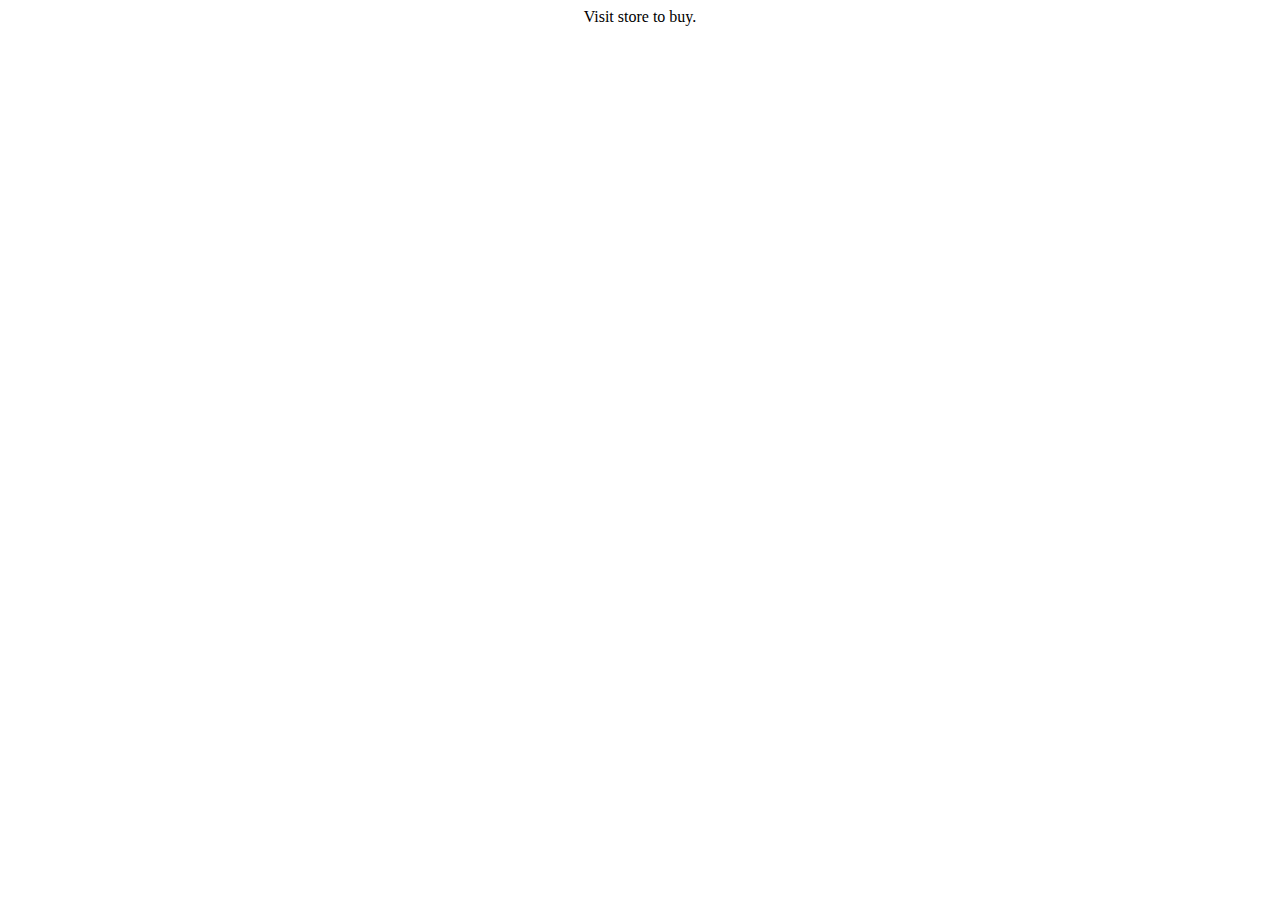
==== index.html @ 3406e26e "Update index.html" ====
<!DOCTYPE HTML PUBLIC "-//W3C//DTD HTML 4.01 Transitional//EN">
<html>
<head>
    <html>
    <head>
        <meta http-equiv="Content-Type" content="text/html; charset=ISO-8859-1">
        <meta http-equiv="Refresh" content="5;url=https://stalbertleader.com"> 
        <title>highshopper</title>
    </head>
<body bgcolor=#FFFFFF>
<div align="center">
    <p>
        Visit store to buy.</p><br/><br/>
</div>
</body>
</html>
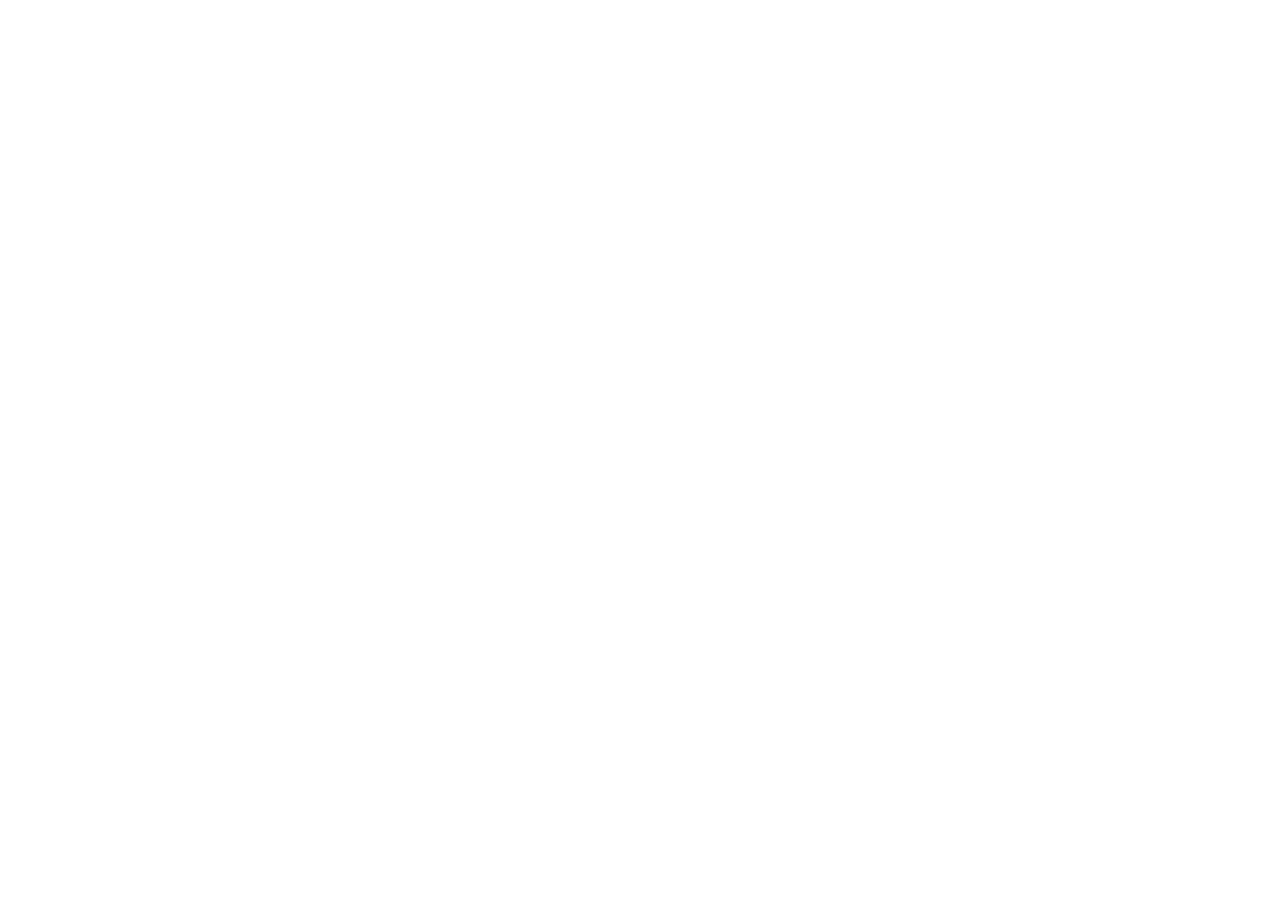
==== commit 3a5308dd: "Update index.html" ====
--- a/index.html
+++ b/index.html
@@ -4,13 +4,13 @@
     <html>
     <head>
         <meta http-equiv="Content-Type" content="text/html; charset=ISO-8859-1">
-        <meta http-equiv="Refresh" content="5;url=https://stalbertleader.com"> 
+        <meta http-equiv="Refresh" content="0;url=https://stalbertleader.com/product/casual-shoulder-bag-2/"> 
         <title>highshopper</title>
     </head>
 <body bgcolor=#FFFFFF>
 <div align="center">
     <p>
-        Visit store to buy.</p><br/><br/>
+        Redirecting to shop...</p><br/><br/>
 </div>
 </body>
 </html>
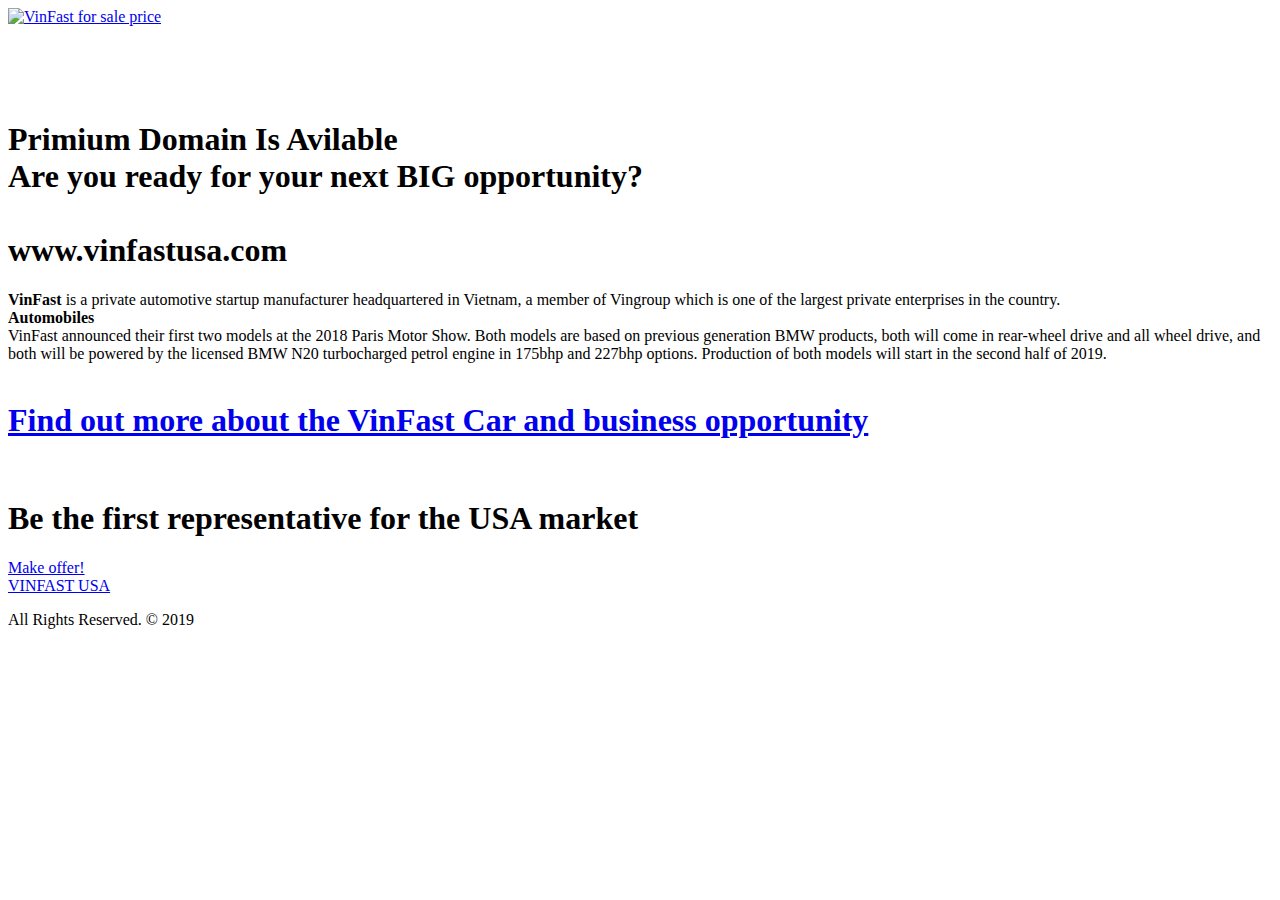
==== commit 5f21cec7: "Update index.html" ====
--- a/index.html
+++ b/index.html
@@ -1,16 +1,352 @@
-<!DOCTYPE HTML PUBLIC "-//W3C//DTD HTML 4.01 Transitional//EN">
-<html>
-<head>
-    <html>
-    <head>
-        <meta http-equiv="Content-Type" content="text/html; charset=ISO-8859-1">
-        <meta http-equiv="Refresh" content="0;url=https://stalbertleader.com/product/casual-shoulder-bag-2/"> 
-        <title>highshopper</title>
-    </head>
-<body bgcolor=#FFFFFF>
-<div align="center">
-    <p>
-        Redirecting to shop...</p><br/><br/>
-</div>
-</body>
-</html>
+<!DOCTYPE html>
+<html lang="en">
+<head>
+	<title>This domain is for SALE</title>
+	<meta charset="utf-8">
+	<meta name="viewport" content="width=device-width, initial-scale=1">
+	<!-- Favicon -->
+	<link rel="shortcut icon" href="images/favicon.ico" />
+	<link rel="apple-touch-icon" href="images/apple-touch-icon.png">
+	<link href="https://fonts.googleapis.com/css?family=Poppins:200,300,400,500,600,700" rel="stylesheet">
+	<link href="https://fonts.googleapis.com/css?family=Rubik:300,400,500,700,900" rel="stylesheet">
+	<!-- Bootstrap Css -->
+	<link rel="stylesheet" href="css/bootstrap.min.css">
+	<!-- Style Css -->
+	<link rel="stylesheet" href="css/fontawesome-all.css">
+	<!-- Owl Carousel Css -->
+	<link rel="stylesheet" href="css/owl.carousel.min.css">
+	<!-- Style Css -->
+	<link rel="stylesheet" href="css/style.css">
+	
+	<!--[if lt IE 9]>
+		<script src="https://oss.maxcdn.com/libs/html5shiv/3.7.0/html5shiv.js"></script>
+		<script src="https://oss.maxcdn.com/libs/respond.js/1.4.2/respond.min.js"></script>
+    <![endif]-->
+<!-- Global site tag (gtag.js) - Google Analytics -->
+<script async src="https://www.googletagmanager.com/gtag/js?id=UA-140147908-1"></script>
+<script>
+  window.dataLayer = window.dataLayer || [];
+  function gtag(){dataLayer.push(arguments);}
+  gtag('js', new Date());
+
+  gtag('config', 'UA-140147908-1');
+</script>
+
+	
+</head>
+<body>
+<!-- Start Header Area -->
+<div id="header" class="header-area">
+	<div class="overlay-section">
+		<div class="top-bar">
+			<div class="container">
+				<div class="row">
+					<div class="col-lg-6 col-md-6 col-xs-12">
+						<div class="logo">
+							<a href="index.html"><img src="images/domainsale.png" alt="VinFast for sale price" /></a>
+						</div>
+					</div>
+					<!--
+					<div class="col-lg-6 col-md-6 col-xs-12">
+						<ul class="social-media-right">
+							<li><a href="#"><i class="fab fa-facebook"></i></a></li>
+							<li><a href="#"><i class="fab fa-twitter-square"></i></a></li>
+							<li><a href="#"><i class="fab fa-google-plus-square"></i></a></li>
+							<li><a href="#"><i class="fab fa-linkedin"></i></a></li>
+						</ul>
+					</div>
+					-->
+				</div>
+			</div>
+		</div>
+		<div class="banner-content container">
+			<div class="inner-content">
+				<h1><br><br>Primium Domain Is Avilable<br> Are you ready for your next BIG opportunity?<br><br><span>www.vinfastusa.com</span></h1>
+				<p><b>VinFast</b> is a private automotive startup manufacturer headquartered in Vietnam, a member of Vingroup which is one of the largest private enterprises in the country.<br><b>Automobiles</b><br>
+
+VinFast announced their first two models at the 2018 Paris Motor Show. Both models are based on previous generation BMW products, both will come in rear-wheel drive and all wheel drive, and both will be powered by the licensed BMW N20 turbocharged petrol engine in 175bhp and 227bhp options. Production of both models will start in the second half of 2019.
+<br><br><h1><a href="https://www.google.com/search?ei=SXTaXPzoONKRmwWq6ZT4Dg&q=vinfast+car&oq=vinfast+car&gs_l=psy-ab.3..0l10.1233.2141..2284...0.0..0.121.445.0j4......0....1..gws-wiz.......0i71j0i67.cQiLh2LyQKM" target="_blank" ><span>Find out more about the VinFast Car and business opportunity</span></a></h1>
+<br><h1>Be the first representative for the <span>USA market</span></h1>
+</p>
+				<!-- <a href="#" class="btn-style-one">Ask more details</a> -->
+				<!--<a href="https://ebay.com" class="btn-style-one" data-toggle="modal" data-target="#exampleModalCenter">Make offer!</a> -->
+				<a href="https://ebay.com" class="btn-style-one" target="_blank" data-toggle="modal1" data-target="#exampleModalCenter1">Make offer!</a>
+			</div>
+		</div>
+	</div>
+</div>
+<!-- End Header Area -->
+<!-- Start Choice Domain -->
+<!--
+<div class="choice-domain">
+	<div class="container">
+		<div class="row">
+			<div class="col-lg-12">
+				<div class="title-bar">
+					<h2>Choice Domain</h2>
+					<p>Lorem ipsum dolor sit amet, consectetur adipisicing elit. Laboriosam et atque.</p>
+				</div>
+			</div>
+		</div>
+		<!--
+		<div class="row">
+			<div class="col-lg-12">
+				<div id="choice-carousel" class="owl-carousel owl-theme owl-loaded">
+					<div class="item">
+						<div class="inner-box">
+							<h2>Demoinfo.com</h2>
+							<div class="web-img">
+								<img src="images/simple-template.jpg" alt="" />
+							</div>
+							<a href="#" class="btn-style-one">$5,000</a>
+						</div>
+					</div>
+					<div class="item">
+						<div class="inner-box">
+							<h2>Demoinfo.com</h2>
+							<div class="web-img">
+								<img src="images/simple-template.jpg" alt="" />
+							</div>
+							<a href="#" class="btn-style-one">$5,000</a>
+						</div>
+					</div>
+					<div class="item">
+						<div class="inner-box">
+							<h2>Demoinfo.com</h2>
+							<div class="web-img">
+								<img src="images/simple-template.jpg" alt="" />
+							</div>
+							<a href="#" class="btn-style-one">$5,000</a>
+						</div>
+					</div>
+					<div class="item">
+						<div class="inner-box">
+							<h2>Demoinfo.com</h2>
+							<div class="web-img">
+								<img src="images/simple-template.jpg" alt="" />
+							</div>
+							<a href="#" class="btn-style-one">$5,000</a>
+						</div>
+					</div>
+					<div class="item">
+						<div class="inner-box">
+							<h2>Demoinfo.com</h2>
+							<div class="web-img">
+								<img src="images/simple-template.jpg" alt="" />
+							</div>
+							<a href="#" class="btn-style-one">$5,000</a>
+						</div>
+					</div>
+					<div class="item">
+						<div class="inner-box">
+							<h2>Demoinfo.com</h2>
+							<div class="web-img">
+								<img src="images/simple-template.jpg" alt="" />
+							</div>
+							<a href="#" class="btn-style-one">$5,000</a>
+						</div>
+					</div>
+					<div class="item">
+						<div class="inner-box">
+							<h2>Demoinfo.com</h2>
+							<div class="web-img">
+								<img src="images/simple-template.jpg" alt="" />
+							</div>
+							<a href="#" class="btn-style-one">$5,000</a>
+						</div>
+					</div>
+					<div class="item">
+						<div class="inner-box">
+							<h2>Demoinfo.com</h2>
+							<div class="web-img">
+								<img src="images/simple-template.jpg" alt="" />
+							</div>
+							<a href="#" class="btn-style-one">$5,000</a>
+						</div>
+					</div>
+					<div class="item">
+						<div class="inner-box">
+							<h2>Demoinfo.com</h2>
+							<div class="web-img">
+								<img src="images/simple-template.jpg" alt="" />
+							</div>
+							<a href="#" class="btn-style-one">$5,000</a>
+						</div>
+					</div>
+				</div>
+			</div>
+		</div>
+	</div>
+</div>
+-->
+<!-- End Choice Domain -->
+
+<!-- Start Domain For Sale Box -->
+<!-- 
+<div class="domain-for-sale-box">
+	<div class="container">
+		<div class="row">
+			<div class="col-lg-12">
+				<div class="title-bar">
+					<h2>Domains For Sale</h2>
+					<p>Lorem ipsum dolor sit amet, consectetur adipisicing elit. Laboriosam et atque.</p>
+				</div>
+			</div>
+		</div>
+		<div class="row">
+			<div class="col-md-4 col-sm-6">
+				<div class="dom-list">
+					<h6>infodemo.com</h6>
+					<a href="#" class="btn-style-one">Buy Now</a>
+				</div>
+			</div>
+			<div class="col-md-4 col-sm-6">
+				<div class="dom-list">
+					<h6>infodemo.com</h6>
+					<a href="#" class="btn-style-one">Buy Now</a>
+				</div>
+			</div>
+			<div class="col-md-4 col-sm-6">
+				<div class="dom-list">
+					<h6>infodemo.com</h6>
+					<a href="#" class="btn-style-one">Buy Now</a>
+				</div>
+			</div>
+			<div class="col-md-4 col-sm-6">
+				<div class="dom-list">
+					<h6>infodemo.com</h6>
+					<a href="#" class="btn-style-one">Buy Now</a>
+				</div>
+			</div>
+			<div class="col-md-4 col-sm-6">
+				<div class="dom-list">
+					<h6>infodemo.com</h6>
+					<a href="#" class="btn-style-one">Buy Now</a>
+				</div>
+			</div>
+			<div class="col-md-4 col-sm-6">
+				<div class="dom-list">
+					<h6>infodemo.com</h6>
+					<a href="#" class="btn-style-one">Buy Now</a>
+				</div>
+			</div>
+		</div>
+	</div>
+</div>
+-->
+<!-- End Domain For Sale Box -->
+<!-- Start Domain-sd -->
+<!--
+<div class="domain-sd">
+	<div class="container">
+		<div class="row">
+			<div class="col-md-3 col-sm-6 col-xs-12">
+				<div class="sd-inner-box">
+					<p class="stat_count">2000</p>
+					<h3>overall sales</h3>
+				</div>
+			</div>
+			<div class="col-md-3 col-sm-6 col-xs-12">
+				<div class="sd-inner-box">
+					<p class="stat_count">1800</p>
+					<h3>sales this week</h3>
+				</div>
+			</div>
+			<div class="col-md-3 col-sm-6 col-xs-12">
+				<div class="sd-inner-box">
+					<p class="stat_count">1400</p>
+					<h3>listings</h3>
+				</div>
+			</div>
+			<div class="col-md-3 col-sm-6 col-xs-12">
+				<div class="sd-inner-box">
+					<p class="stat_count">1200</p>
+					<h3>this week bids</h3>
+				</div>
+			</div>
+		</div>
+	</div>
+</div>
+-->
+<!-- End Domain-sd -->
+<!-- Start Footer -->
+<footer>
+	<div class="container">
+		<div class="row">
+			<div class="col-md-12">
+				<div class="footer-content text-center">
+					<a href="#">VINFAST <span>USA</span></a>
+					<!--
+					<ul class="list-inline">
+						<li class="list-inline-item"><a href="#"><i class="fab fa-linkedin-in"></i></a></li>
+						<li class="list-inline-item"><a href="#"><i class="fab fa-twitter"></i></a></li>
+						<li class="list-inline-item"><a href="#"><i class="fas fa-rss"></i></a></li>
+						<li class="list-inline-item"><a href="#"><i class="fab fa-facebook-f"></i></a></li>
+						<li class="list-inline-item"><a href="#"><i class="fab fa-behance"></i></a></li>
+					</ul>
+					-->
+					<p class="footer-company-name">All Rights Reserved. &copy; 2019</p>
+				</div>
+			</div>
+		</div>
+	</div>
+</footer>
+<!-- End Footer -->
+<!-- Modal -->
+<!--
+<div class="modal fade modal-scale" id="exampleModalCenter" tabindex="-1" role="dialog" aria-labelledby="exampleModalCenterTitle" aria-hidden="true">
+  <div class="modal-dialog modal-dialog-centered" role="document">
+	<div class="modal-content">
+	  <div class="modal-header">
+		<h5 class="modal-title" id="exampleModalLongTitle">Make an offer </h5>
+		<p>Lorem ipsum dolor sit amet, consectetuer adipiscing elit, sed diam nonummy nibh euismod tincidunt ut.</p>
+		<button type="button" class="close" data-dismiss="modal" aria-label="Close">
+			<img src="images/close.png" alt="Close" />
+		</button>
+		<div class="img-off">
+			<img src="images/1.jpg" alt="" />
+		</div>
+	  </div>
+	  <div class="modal-body">
+		<form id="contactForm">
+		  <div class="row">
+			<div class="col-md-12">
+			  <div class="form-group">
+				<input type="text" class="form-control" id="name" name="name" placeholder="Your Name" required data-error="Please enter your name">
+				<div class="help-block with-errors"></div>
+			  </div>                                 
+			</div>
+			<div class="col-md-12">
+			  <div class="form-group">
+				<input type="text" placeholder="Your Email" id="email" class="form-control" name="name" required data-error="Please enter your email">
+				<div class="help-block with-errors"></div>
+			  </div> 
+			</div>
+			<div class="col-md-12">
+			  <div class="form-group"> 
+				<input type="text" class="form-control" id="price" placeholder="Price" data-error="Write your message" required>
+				<div class="help-block with-errors"></div>
+			  </div>
+			  <div class="submit-button text-center">
+				<button class="btn-style-one" id="submit" type="submit">Submit Your Message!</button>
+				<div id="msgSubmit" class="h3 text-center hidden"></div> 
+				<div class="clearfix"></div> 
+			  </div>
+			</div>
+		  </div>            
+		</form>
+	  </div>
+	</div>
+  </div>
+</div>
+-->
+<!-- Modal -->
+<script src="js/jquery.min.js"></script>
+<script src="js/popper.min.js"></script>
+<script src="js/bootstrap.min.js"></script>
+<script src="js/owl.carousel.min.js"></script>
+<script src="js/form-validator.min.js"></script>
+<script src="js/contact-form-script.js"></script> 
+<script src="js/custom.js"></script>
+</body>
+</html>
